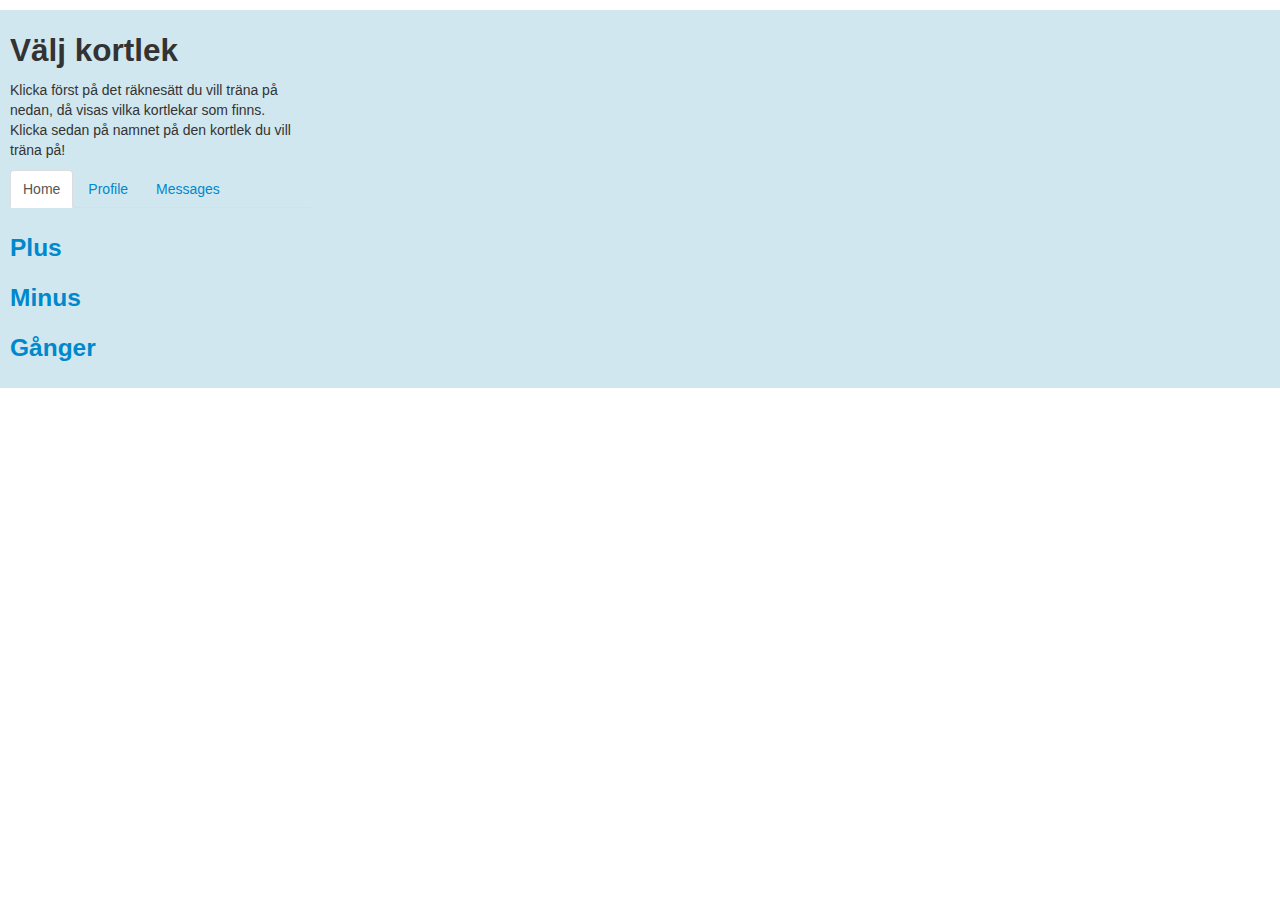
==== flashcard-web/src/main/webapp/decklist.html @ 3d167fa1 "Lite visa kortlekarna" ====
<!DOCTYPE html>
<html>
<head lang="sv">
    <meta charset="UTF-8">
    <title>mattekort.se</title>

    <link rel="stylesheet" type="text/css" media="screen" href="stylesheets/bootstrap.min.css">
    <link rel="stylesheet" type="text/css" media="screen" href="stylesheets/flipcard.css">
    <link rel="stylesheet" type="text/css" media="screen" href="stylesheets/main.css">

    <script type="text/javascript">
        function toogleDivs(divToOpen) {
            document.getElementById("addDiv").style.display = "none";
            document.getElementById("subDiv").style.display = "none";
            document.getElementById("multDiv").style.display = "none";

            document.getElementById(divToOpen).style.display = "block";
        }

    </script>
</head>
<body>

<div style="padding:10px; margin-top:10px; background-color:#D0E7EF;">
    <div class="row show-grid">
        <div class="span4">

            <h2>Välj kortlek</h2>
            <p>
                Klicka först på det räknesätt du vill träna på nedan, då visas vilka kortlekar som finns.<br>
                Klicka sedan på namnet på den kortlek du vill träna på!
            </p>

            <ul class="nav nav-tabs" role="tablist">
                <li class="active"><a href="alert('1');">Home</a></li>
                <li><a href="alert('2');">Profile</a></li>
                <li><a href="alert('3');">Messages</a></li>
            </ul>

            <h3><a href="#" onclick='toogleDivs("addDiv");'>Plus</a></h3>
            <div style="display:none;" id="addDiv">
                <table class="table">
                    <tbody>
                        <tr>
                            <td>
                                <a style="cursor:pointer;" onclick="location.href='game.html?deckid=1'">
                                    <i class="icon-play icon-white"></i>  lek 1
                                </a>
                                <br>
                                Besk 1 dasdasdSAFASFADFADFASDFdfgsd sdfgsdgf sdfgsdfg (34 kort)
                            </td>
                        </tr>

                        <tr>
                            <td>
                                <a style="cursor:pointer;" onclick="location.href='game.html?deckid=2'">
                                    <i class="icon-play icon-white"></i>  lek 2
                                </a>
                                <br>
                                Besk 2 dasdasdSAFASFADFADFASDFdfgsd sdfgsdgf sdfgsdfg (36 kort)
                            </td>
                        </tr>

                    </tbody>
                </table>
            </div>

            <h3><a href="#" onclick='toogleDivs("subDiv");'>Minus</a></h3>
            <div style="display:none;" id="subDiv">
                <table class="table">
                    <tbody>
                    @for(deck <- subDecks) {
                    <form id="decklistId@deck.id" action="@routes.Decks.initialFlashcard()" method="post">
                        <input type="hidden" name="deckId" value=@deck.id>
                        <tr>
                            <td style="border:none;" >
                                <a style="cursor:pointer;" onclick="document.getElementById('decklistId@deck.id').submit();">
                                    <i class="icon-play icon-white"></i>  @deck.name
                                </a>
                                <br>
                                @deck.desc (@deck.size kort)
                            </td>
                        </tr>
                    </form>
                    }
                    </tbody>
                </table>
            </div>

            <h3><a href="#" onclick='toogleDivs("multDiv");'>Gånger</a></h3>
            <div style="display:none;" id="multDiv">
                <table class="table">
                    <tbody>
                    @for(deck <- multDecks) {
                    <form id="decklistId@deck.id" action="@routes.Decks.initialFlashcard()" method="post">
                        <input type="hidden" name="deckId" value=@deck.id>
                        <tr>
                            <td style="border:none;" >
                                <a style="cursor:pointer;" onclick="document.getElementById('decklistId@deck.id').submit();">
                                    <i class="icon-play icon-white"></i>  @deck.name
                                </a>
                                <br>
                                @deck.desc (@deck.size kort)
                            </td>
                        </tr>
                    </form>
                    }
                    </tbody>
                </table>
            </div>



        </div>
    </div>

</div>
</body>
</html>
---- flashcard-web/src/main/webapp/stylesheets/flipcard.css ----
.flipscene {
            display: block;
            margin-top: 10px;
            margin-right: 10px;
            margin-bottom: 10px;
            /*border-radius*/
            -webkit-border-radius: 5px;
            -moz-border-radius: 5px;
            border-radius: 5px;
            /*perspective*/
            -webkit-perspective: 500px;
            -moz-perspective: 500px;
            -ms-perspective: 500px;
            -o-perspective: 500px;
            perspective: 500px;
        }
        
        .panel {
            width: 218px;
            height: 150px;
            margin: 4px;
            position: relative;
        }
        
        .panel div p {
            color: #000000;
            padding-top: 58px;
            text-align: center;
            font-size: xx-large;    
         }
        
        /* -- make sure to declare a default for every property that you want animated -- */
        /* -- general styles, including Y axis rotation -- */
        .panel .front {
            float: none;
            position: absolute;
            top: 0;
            left: 0;
            z-index: 900;
            width: inherit;
            height: inherit;
            background: #EEE;
            
            /*border-radius*/
            -webkit-border-radius: 5px;
            -moz-border-radius: 5px;
            border-radius: 5px;
            
            /*box-shadow*/
            -webkit-box-shadow: 0 0 15px rgba(0,0,0,0.2);            
           -moz-box-shadow: 0 0 15px rgba(0,0,0,0.2);
            box-shadow: 0 0 15px rgba(0,0,0,0.2);

            -webkit-transform: rotateX(0deg) rotateY(0deg);
            -webkit-transform-style: preserve-3d;
            -webkit-backface-visibility: hidden;

            -moz-transform: rotateX(0deg) rotateY(0deg);
            -moz-transform-style: preserve-3d;
            -moz-backface-visibility: hidden;

            /* -- transition is the magic sauce for animation -- */
            -o-transition: all .4s ease-in-out;
            -ms-transition: all .4s ease-in-out;
            -moz-transition: all .4s ease-in-out;
            -webkit-transition: all .4s ease-in-out;
            transition: all .4s ease-in-out;
        }
        
        .panel.flip .front {
            z-index: 900;
            background: #EEE;

            -webkit-transform: rotateX(180deg);             
            -moz-transform: rotateX(180deg);            
        }
        
        .panel .back {
            float: none;
            position: absolute;
            top: 0;
            left: 0;
            z-index: 800;
            width: inherit;
            height: inherit;
            background: #EEE;
            
            /*border-radius*/
            -webkit-border-radius: 5px;
            -moz-border-radius: 5px;
            border-radius: 5px;
            
            /*box-shadow*/
            -webkit-box-shadow: 0 0 15px rgba(0,0,0,0.2); 
            -moz-box-shadow: 0 0 15px rgba(0,0,0,0.2);
            box-shadow: 0 0 15px rgba(0,0,0,0.2); 
            
            -webkit-transform: rotateX(-180deg);
            -webkit-transform-style: preserve-3d;
            -webkit-backface-visibility: hidden;

            -moz-transform: rotateX(-180deg);
            -moz-transform-style: preserve-3d;
            -moz-backface-visibility: hidden;

            /* -- transition is the magic sauce for animation -- */
            -o-transition: all .4s ease-in-out;
            -ms-transition: all .4s ease-in-out;
            -moz-transition: all .4s ease-in-out;
            -webkit-transition: all .4s ease-in-out;
            transition: all .4s ease-in-out;
        }
        
        .panel.flip .back {
            z-index: 1000;
            background: #EEE;

            -webkit-transform: rotateX(0deg) rotateY(0deg);
            -moz-transform: rotateX(0deg) rotateY(0deg);
        }
        
        /* -- X axis rotation for click panel -- */
        .click .front {
            cursor: pointer;
            -webkit-transform: rotateY(0deg);
            -moz-transform: rotateY(0deg);  
        }
        .click.flip .front {
            -webkit-transform: rotateY(180deg);
            -moz-transform: rotateY(180deg);
        }
        .click .back {
            cursor: pointer;
            -webkit-transform: rotateY(-180deg);
            -moz-transform: rotateY(-180deg);
        }
        .click.flip .back {
            -webkit-transform: rotateY(0deg);
            -moz-transform: rotateY(0deg);
        }
---- flashcard-web/src/main/webapp/stylesheets/main.css ----
@media all and (max-width: 480px)  {
    .half {
        float: left !important;
        width: 50% !important;
    }
}

.btnThumbsUp
{
    background-image: url('../images/thumbs-up-icon.png');
    background-repeat:no-repeat;
    width:62px; 
    height:29px;
    filter: none;
}

.btnThumbsDown
{
    background-image: url('../images/thumbs-up-icon.png');
    background-repeat:no-repeat;
    width:70px; 
    height:40px;
    filter: none;
}


//body { 
//	color:black; 
//}
//body, p, label { 
//	font-size:15px; 
//}
//.label { 
//	font-size:13px; line-height:16px; 
//}
.alert-info { 
	border-color:transparent; 
	background-color:#3A87AD;
	color:white; 
	font-weight:bold; 
}
div.screenshot { 
	//: 800px; 
	margin:20px; background-color:#D0E7EF; 
}
.navbar-fixed-top .navbar-inner { 
	padding-left:20px;
}
.navbar .nav > li > a {
 color:#bbb; 
}
.screenshot > .container { 
	width: 760px; padding: 20px; 
}
.navbar-fixed-top, .navbar-fixed-bottom { 
	position:relative; 
}
//h1 { 
//	font-size:125%; 
//}
//able { 
//	border-collapse: collapse; width:100%; 
//}
//th, td { 
//	text-align:left; padding: 0.3em 0;//	border-bottom: 1px solid white; 
//}
//tr.odd td { }
//form { 
//	float:left; margin-right: 1em; 
//}
legend { border: none; }
fieldset > div { margin: 12px 0; }
.help-block { display: inline; vertical-align: middle; }
.error .help-block { display: none; }
.error .help-inline { padding-left: 9px; color: #B94A48; }
footer { clear: both; text-align: right; }
dl.products { margin-top: 0; }
dt { clear: right; }
.barcode { float:right; margin-bottom: 10px; border: 4px solid white; }
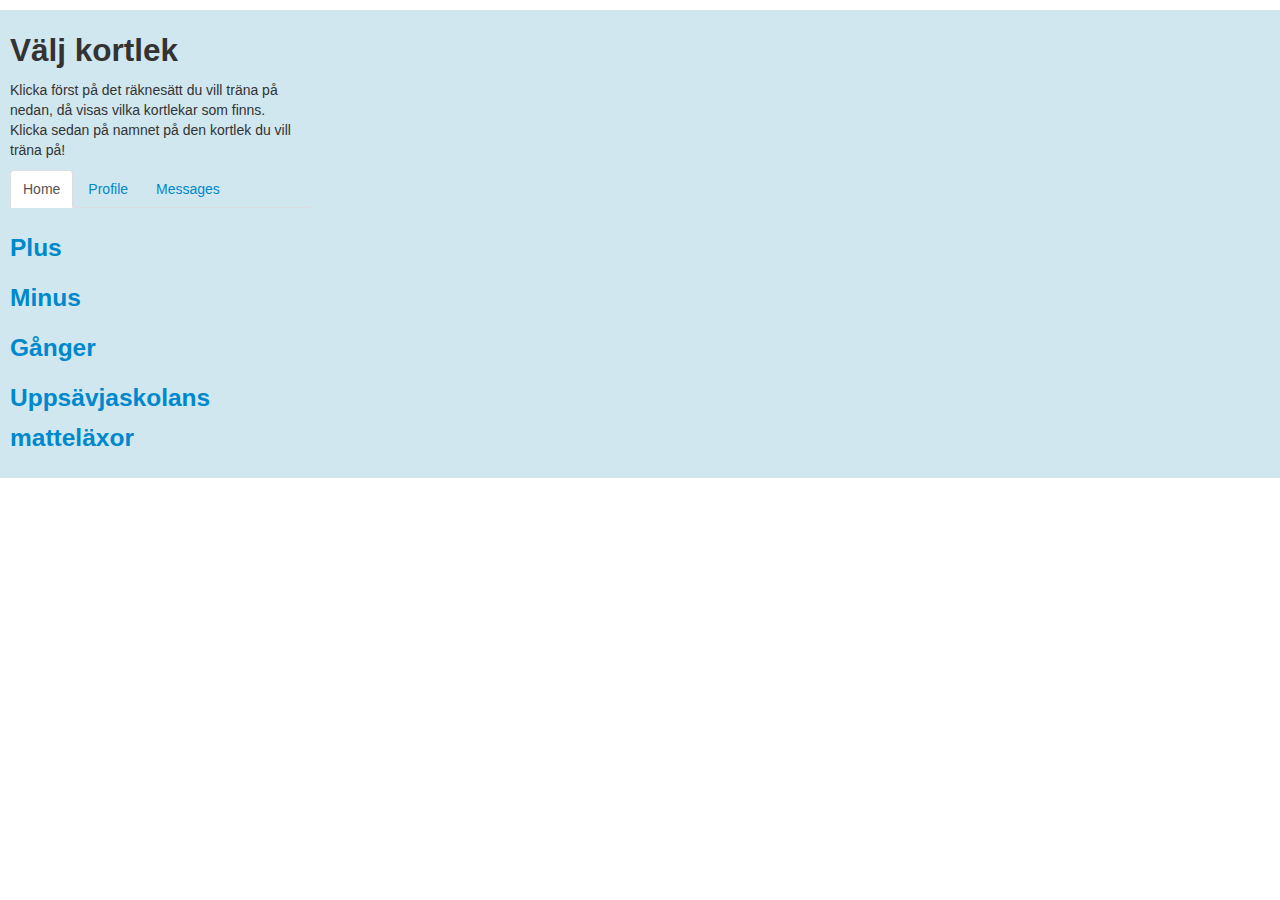
==== commit 02886073: "Visar kortlekarna" ====
--- a/flashcard-web/src/main/webapp/decklist.html
+++ b/flashcard-web/src/main/webapp/decklist.html
@@ -7,6 +7,9 @@
     <link rel="stylesheet" type="text/css" media="screen" href="stylesheets/bootstrap.min.css">
     <link rel="stylesheet" type="text/css" media="screen" href="stylesheets/flipcard.css">
     <link rel="stylesheet" type="text/css" media="screen" href="stylesheets/main.css">
+
+    <script src="lib/jquery-1.11.1.js"></script>
+    <script src="js/decks.js"></script>
 
     <script type="text/javascript">
         function toogleDivs(divToOpen) {
@@ -40,27 +43,8 @@
             <h3><a href="#" onclick='toogleDivs("addDiv");'>Plus</a></h3>
             <div style="display:none;" id="addDiv">
                 <table class="table">
-                    <tbody>
-                        <tr>
-                            <td>
-                                <a style="cursor:pointer;" onclick="location.href='game.html?deckid=1'">
-                                    <i class="icon-play icon-white"></i>  lek 1
-                                </a>
-                                <br>
-                                Besk 1 dasdasdSAFASFADFADFASDFdfgsd sdfgsdgf sdfgsdfg (34 kort)
-                            </td>
-                        </tr>
-
-                        <tr>
-                            <td>
-                                <a style="cursor:pointer;" onclick="location.href='game.html?deckid=2'">
-                                    <i class="icon-play icon-white"></i>  lek 2
-                                </a>
-                                <br>
-                                Besk 2 dasdasdSAFASFADFADFASDFdfgsd sdfgsdgf sdfgsdfg (36 kort)
-                            </td>
-                        </tr>
-
+                    <tbody id="addtablebody">
+                     <!-- rows will be inserted -->
                     </tbody>
                 </table>
             </div>
@@ -68,21 +52,8 @@
             <h3><a href="#" onclick='toogleDivs("subDiv");'>Minus</a></h3>
             <div style="display:none;" id="subDiv">
                 <table class="table">
-                    <tbody>
-                    @for(deck <- subDecks) {
-                    <form id="decklistId@deck.id" action="@routes.Decks.initialFlashcard()" method="post">
-                        <input type="hidden" name="deckId" value=@deck.id>
-                        <tr>
-                            <td style="border:none;" >
-                                <a style="cursor:pointer;" onclick="document.getElementById('decklistId@deck.id').submit();">
-                                    <i class="icon-play icon-white"></i>  @deck.name
-                                </a>
-                                <br>
-                                @deck.desc (@deck.size kort)
-                            </td>
-                        </tr>
-                    </form>
-                    }
+                    <tbody id="subtablebody">
+                    <!-- rows will be inserted -->
                     </tbody>
                 </table>
             </div>
@@ -90,21 +61,17 @@
             <h3><a href="#" onclick='toogleDivs("multDiv");'>Gånger</a></h3>
             <div style="display:none;" id="multDiv">
                 <table class="table">
-                    <tbody>
-                    @for(deck <- multDecks) {
-                    <form id="decklistId@deck.id" action="@routes.Decks.initialFlashcard()" method="post">
-                        <input type="hidden" name="deckId" value=@deck.id>
-                        <tr>
-                            <td style="border:none;" >
-                                <a style="cursor:pointer;" onclick="document.getElementById('decklistId@deck.id').submit();">
-                                    <i class="icon-play icon-white"></i>  @deck.name
-                                </a>
-                                <br>
-                                @deck.desc (@deck.size kort)
-                            </td>
-                        </tr>
-                    </form>
-                    }
+                    <tbody id="multtablebody">
+                    <!-- rows will be inserted -->
+                    </tbody>
+                </table>
+            </div>
+
+            <h3><a href="#" onclick='toogleDivs("homeworkDiv");'>Uppsävjaskolans matteläxor</a></h3>
+            <div style="display:none;" id="homeworkDiv">
+                <table class="table">
+                    <tbody id="homeworktablebody">
+                    <!-- rows will be inserted -->
                     </tbody>
                 </table>
             </div>
@@ -115,5 +82,33 @@
     </div>
 
 </div>
+
+<script>
+    $(function() {
+
+        function createDeckRows(decks) {
+            var template ="<tr><td><a style='cursor:pointer;' onclick=\"location.href='game.html?deckid=#id#'\">" +
+                         "<i class='icon-play icon-white'></i>#namn#</a><br>" +
+                         "#besk# (#antal# kort) </td></tr>";
+            var rows = "";
+
+            for(var i = 0; i<decks.length; i++){
+                rows += template
+                        .replace("#id#", decks[i].id)
+                        .replace("#namn#", decks[i].name)
+                        .replace("#besk#", decks[i].desc)
+                        .replace("#antal#", decks[i].cards.length);
+            }
+            return rows;
+        }
+
+        $("#addtablebody").append(createDeckRows(Decks.getAddDecks()));
+        $("#subtablebody").append(createDeckRows(Decks.getSubDecks()));
+        $("#multtablebody").append(createDeckRows(Decks.getMultiDecks()));
+        $("#homeworktablebody").append(createDeckRows(Decks.getHomeworkDecks()));
+
+    });
+</script>
+
 </body>
 </html>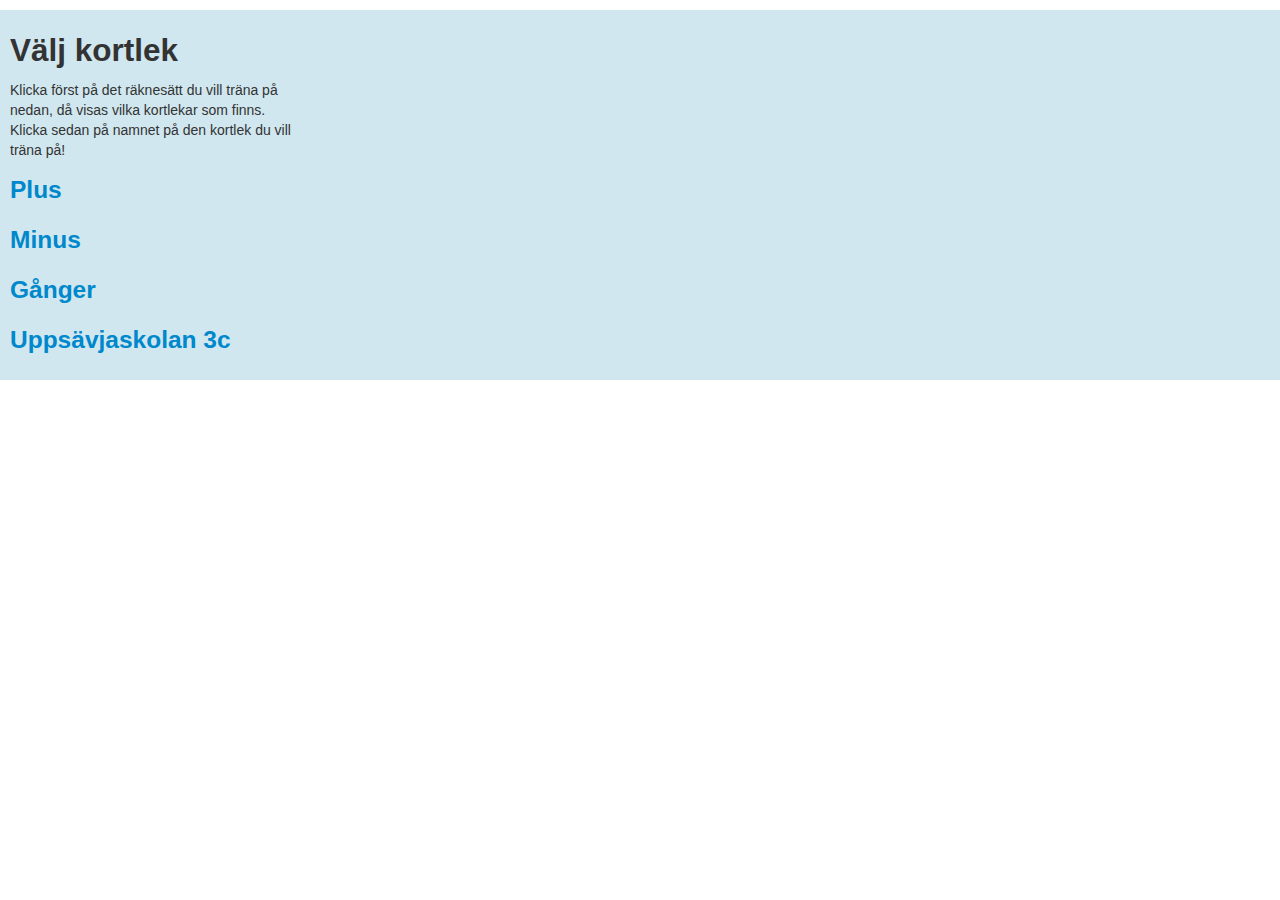
==== commit abfd1530: "Additionskortlekarna" ====
--- a/flashcard-web/src/main/webapp/decklist.html
+++ b/flashcard-web/src/main/webapp/decklist.html
@@ -16,6 +16,8 @@
             document.getElementById("addDiv").style.display = "none";
             document.getElementById("subDiv").style.display = "none";
             document.getElementById("multDiv").style.display = "none";
+            document.getElementById("homeworkDiv").style.display = "none";
+
 
             document.getElementById(divToOpen).style.display = "block";
         }
@@ -33,12 +35,6 @@
                 Klicka först på det räknesätt du vill träna på nedan, då visas vilka kortlekar som finns.<br>
                 Klicka sedan på namnet på den kortlek du vill träna på!
             </p>
-
-            <ul class="nav nav-tabs" role="tablist">
-                <li class="active"><a href="alert('1');">Home</a></li>
-                <li><a href="alert('2');">Profile</a></li>
-                <li><a href="alert('3');">Messages</a></li>
-            </ul>
 
             <h3><a href="#" onclick='toogleDivs("addDiv");'>Plus</a></h3>
             <div style="display:none;" id="addDiv">
@@ -67,7 +63,7 @@
                 </table>
             </div>
 
-            <h3><a href="#" onclick='toogleDivs("homeworkDiv");'>Uppsävjaskolans matteläxor</a></h3>
+            <h3><a href="#" onclick='toogleDivs("homeworkDiv");'>Uppsävjaskolan 3c</a></h3>
             <div style="display:none;" id="homeworkDiv">
                 <table class="table">
                     <tbody id="homeworktablebody">
@@ -75,9 +71,6 @@
                     </tbody>
                 </table>
             </div>
-
-
-
         </div>
     </div>
 
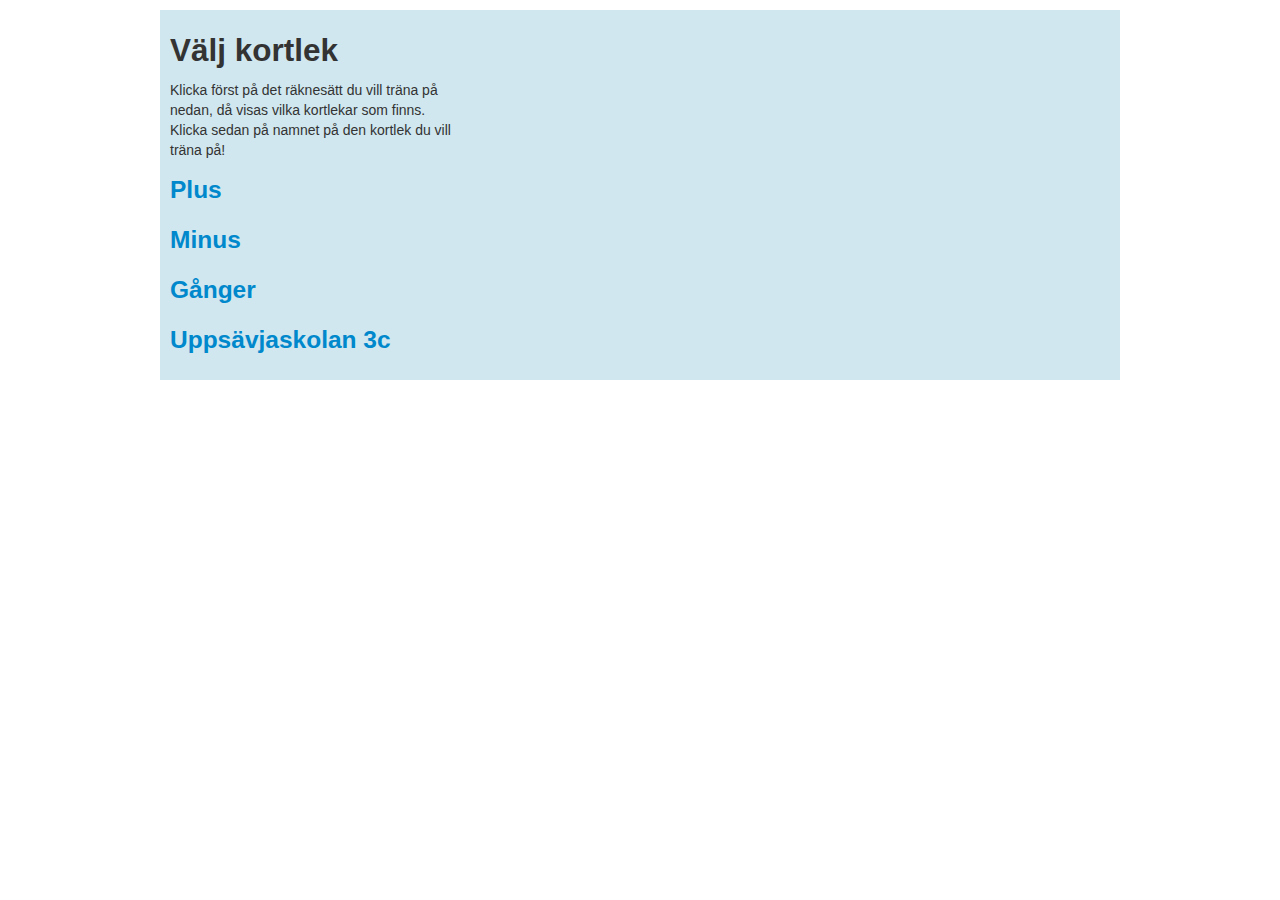
==== commit 6d6788a8: "class="container"" ====
--- a/flashcard-web/src/main/webapp/decklist.html
+++ b/flashcard-web/src/main/webapp/decklist.html
@@ -2,6 +2,10 @@
 <html>
 <head lang="sv">
     <meta charset="UTF-8">
+    <meta name="viewport" content="width=device-width, initial-scale=1.0, maximum-scale=1.0" />
+    <meta name="description" content="Matematikträning för grundskolan med mattekort" />
+    <meta name="keywords" content="matte,matematik,addition,subtraktion,multiplikation,division,mattekort,flashcard,grundskola,lilla plus,stora plus,lilla minus,stora minus" />
+
     <title>mattekort.se</title>
 
     <link rel="stylesheet" type="text/css" media="screen" href="stylesheets/bootstrap.min.css">
@@ -26,7 +30,7 @@
 </head>
 <body>
 
-<div style="padding:10px; margin-top:10px; background-color:#D0E7EF;">
+<div class="container" style="padding:10px; margin-top:10px; background-color:#D0E7EF;">
     <div class="row show-grid">
         <div class="span4">
 
--- a/flashcard-web/src/main/webapp/stylesheets/flipcard.css
+++ b/flashcard-web/src/main/webapp/stylesheets/flipcard.css
@@ -72,8 +72,8 @@
             z-index: 900;
             background: #EEE;
 
-            -webkit-transform: rotateX(180deg);             
-            -moz-transform: rotateX(180deg);            
+            -webkit-transform: rotateX(180deg);
+            -moz-transform: rotateX(180deg);
         }
         
         .panel .back {
@@ -111,7 +111,7 @@
             -webkit-transition: all .4s ease-in-out;
             transition: all .4s ease-in-out;
         }
-        
+
         .panel.flip .back {
             z-index: 1000;
             background: #EEE;
@@ -119,7 +119,7 @@
             -webkit-transform: rotateX(0deg) rotateY(0deg);
             -moz-transform: rotateX(0deg) rotateY(0deg);
         }
-        
+
         /* -- X axis rotation for click panel -- */
         .click .front {
             cursor: pointer;
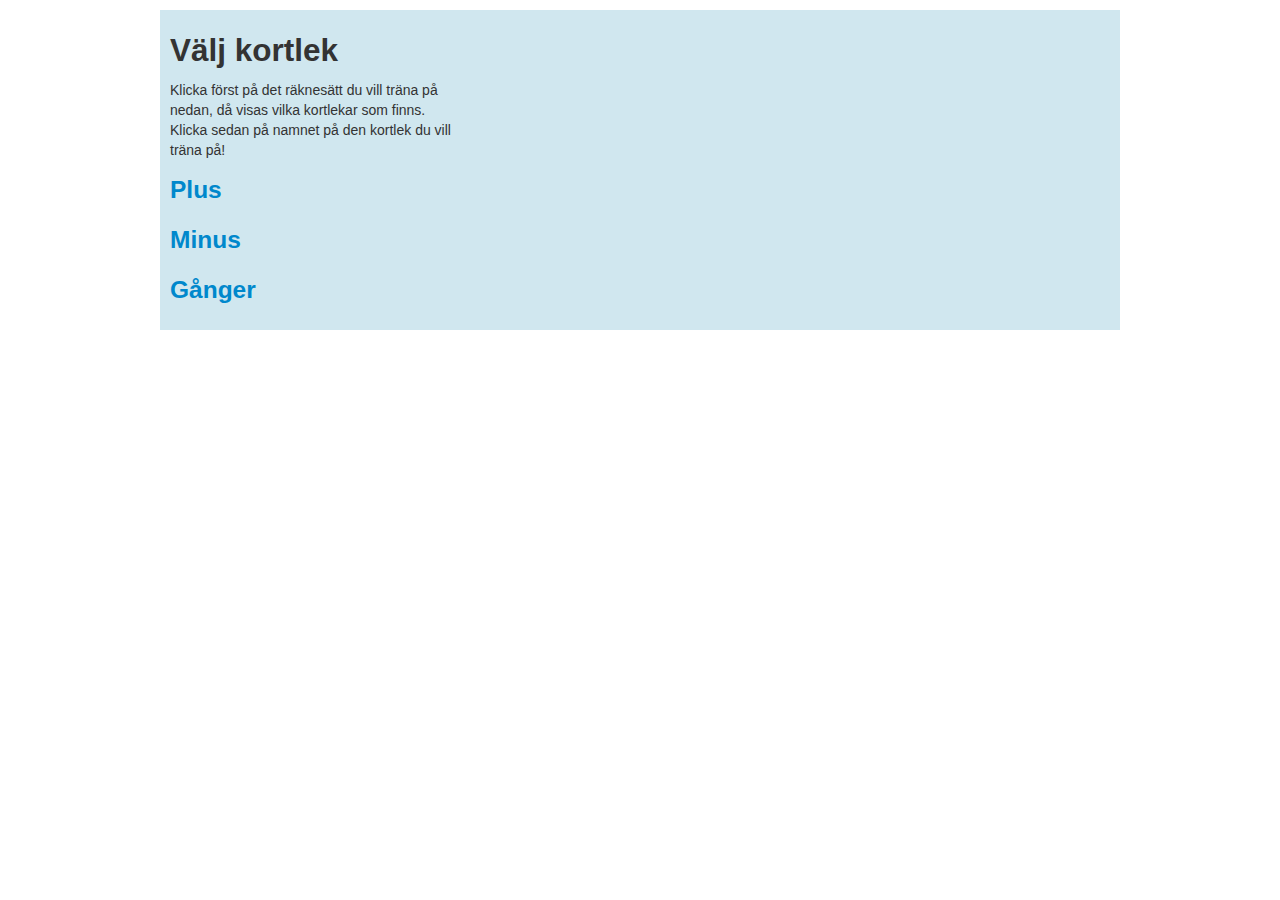
==== commit 858787da: "Tagit bort uppsävjaskolan" ====
--- a/flashcard-web/src/main/webapp/decklist.html
+++ b/flashcard-web/src/main/webapp/decklist.html
@@ -20,7 +20,7 @@
             document.getElementById("addDiv").style.display = "none";
             document.getElementById("subDiv").style.display = "none";
             document.getElementById("multDiv").style.display = "none";
-            document.getElementById("homeworkDiv").style.display = "none";
+            //document.getElementById("homeworkDiv").style.display = "none";
 
 
             document.getElementById(divToOpen).style.display = "block";
@@ -67,14 +67,14 @@
                 </table>
             </div>
 
-            <h3><a href="#" onclick='toogleDivs("homeworkDiv");'>Uppsävjaskolan 3c</a></h3>
-            <div style="display:none;" id="homeworkDiv">
-                <table class="table">
-                    <tbody id="homeworktablebody">
-                    <!-- rows will be inserted -->
-                    </tbody>
-                </table>
-            </div>
+            <!--<h3><a href="#" onclick='toogleDivs("homeworkDiv");'>Uppsävjaskolan 3c</a></h3>-->
+            <!--<div style="display:none;" id="homeworkDiv">-->
+                <!--<table class="table">-->
+                    <!--<tbody id="homeworktablebody">-->
+                    <!--&lt;!&ndash; rows will be inserted &ndash;&gt;-->
+                    <!--</tbody>-->
+                <!--</table>-->
+            <!--</div>-->
         </div>
     </div>
 
